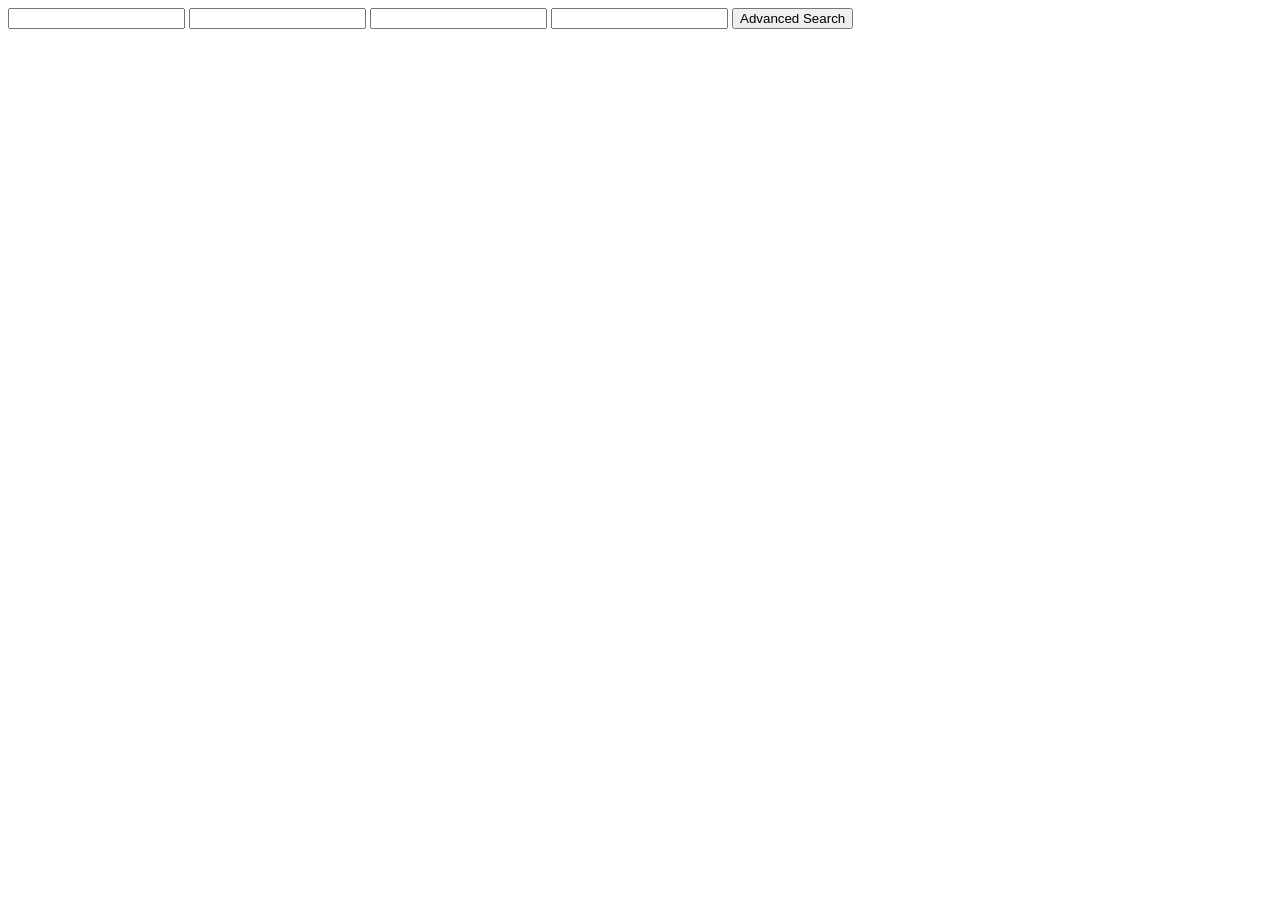
==== advanced.html @ 1c847567 "Add advanced search form in advanced.html" ====
<!DOCTYPE html>
<html lang="en">
    <head>
        <title>Search</title>
    </head>
    <body>
        <form action="https://www.google.com/search">
            <input type="text" name="as_q">
            <input type="text" name = "as_epq">
            <input type="text" name = "as_oq">
            <input type="text" name = "as_eq">
            <input type="submit" value="Advanced Search">
        </form>
    </body>
</html>
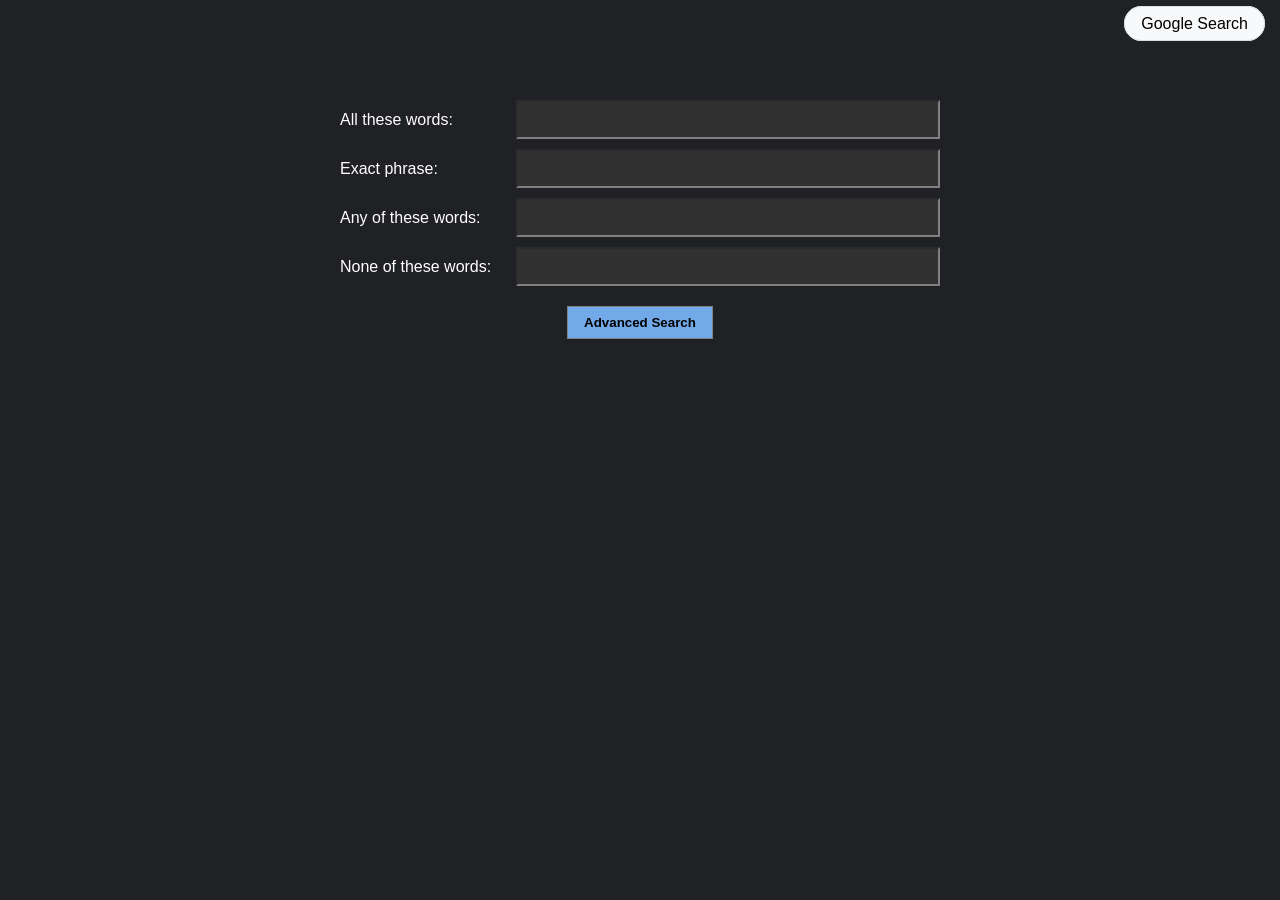
==== commit 1bc0fe0a: "Enhance advanced search form layout and styling" ====
--- a/advanced.html
+++ b/advanced.html
@@ -2,14 +2,32 @@
 <html lang="en">
     <head>
         <title>Search</title>
+        <link rel="stylesheet" href="styles.css">
     </head>
-    <body>
-        <form action="https://www.google.com/search">
-            <input type="text" name="as_q">
-            <input type="text" name = "as_epq">
-            <input type="text" name = "as_oq">
-            <input type="text" name = "as_eq">
-            <input type="submit" value="Advanced Search">
-        </form>
+    <body class="advanced-body">
+        <div class="searchbar">
+            <div class="top-links">
+                <a href = "index.html">Google Search</a>
+            </div>
+            <form action="https://www.google.com/search">
+                <div class="row">
+                    <label>All these words: </label>
+                    <input type="text" name="as_q">
+                </div>
+                <div class="row">
+                    <label> Exact phrase:</label>
+                    <input type="text" name="as_epq">
+                </div>
+                <div class="row">
+                    <label>Any of these words: </label>
+                    <input type="text" name = "as_oq" >
+                </div>
+                <div class="row">
+                    <label> None of these words: </label>
+                    <input type="text" name = "as_eq">
+                </div>
+                <input type="submit" value="Advanced Search" class="advanced-button">
+            </form>
+        </div>
     </body>
 </html>
--- a/styles.css
+++ b/styles.css
@@ -0,0 +1,70 @@
+body {
+  text-align: center;
+}
+input[type="text"] {
+  width: 400px;
+  padding: 10px;
+  border-radius: 25px;
+  background-color: grey;
+  color: white;
+}
+input[type="submit"]{
+  margin-top: 10px;
+  padding: 8px 16px;
+  border-radius: 30px;
+}
+.top-links {
+  position: fixed;
+  top: 15px;
+  right: 15px;
+}
+.top-links a{
+  text-decoration: none;
+    padding: 8px 16px;
+    margin-left: 10px;
+    border-radius: 20px;
+    background-color: #f8f9fa;
+    border: 1px solid #dadce0;
+    color: black;
+
+}
+.searchbar{
+  display: flex;
+  flex-direction: column;
+  width: 600px;
+  margin: 100px auto;
+}
+.row{
+  display: flex;
+  align-items: center;
+  margin-bottom: 10px;
+  justify-content: space-between;
+}
+input.advanced-button{
+  color: black;
+  background-color: hsla(212, 89%, 72%, 0.932);
+  border: 1px solid grey;
+  padding : 8px 16px;
+  border-radius: 0px;
+  font-weight: bold;
+}
+.row input[type="text"]{
+  border-radius: 0;
+  background-color: #313131;
+  color: white;
+  border-color: grey;
+}
+.advanced-body{
+  background-color: #202124;
+  color: white;
+  font-family: Arial, sans-serif;
+}
+.advanced-body input:focus{
+  border: 2px solid blue;
+  outline: none;
+}
+.index-body{
+  background-color: #202124;
+  color: white;
+  font-family: Arial, sans-serif;
+}
